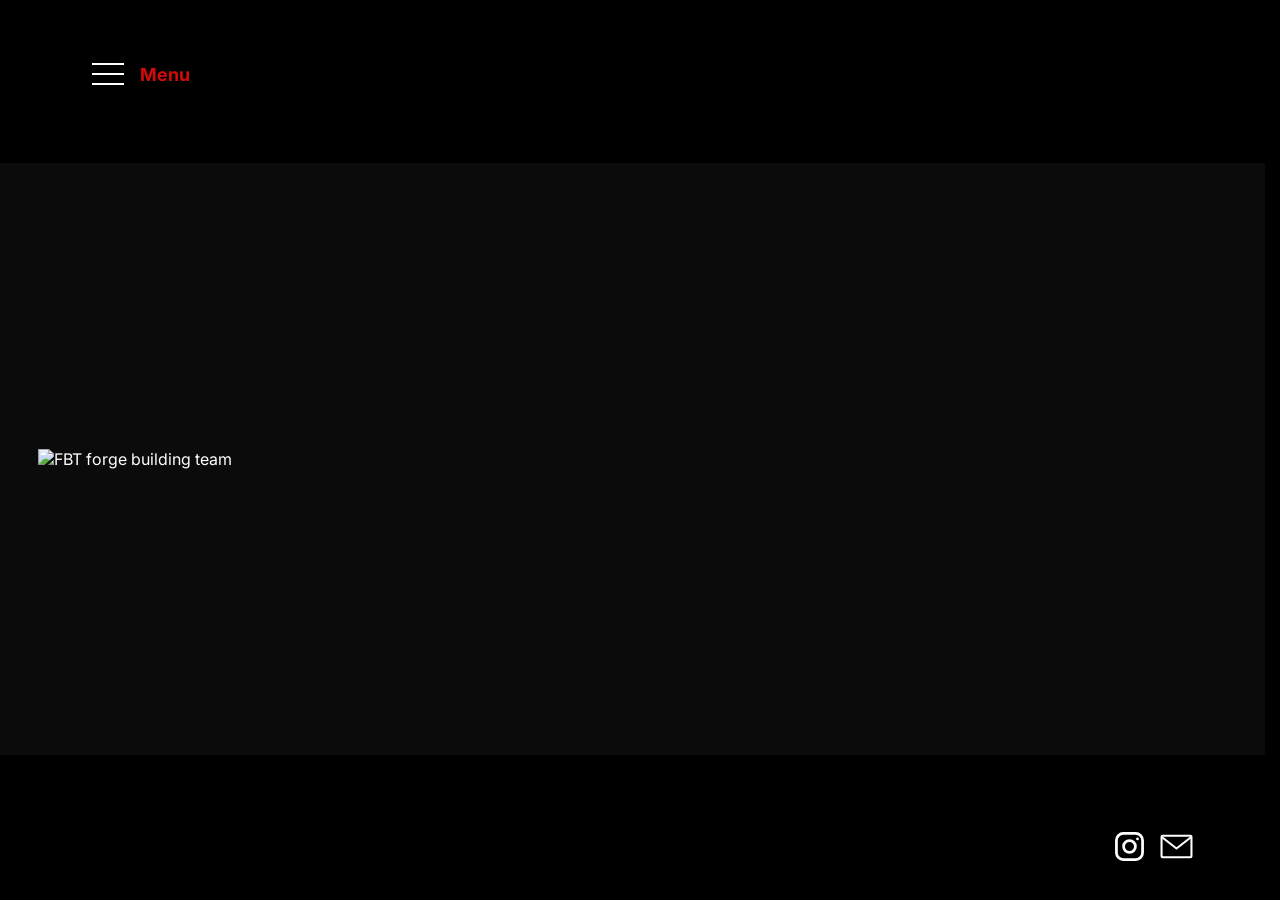
==== index.html @ d4f7b1a9 "Add files via upload" ====
<!doctype html>
<html lang="en"><head><meta charset="utf-8"><meta name="viewport" content="width=device-width,initial-scale=1"><title>Forge Building Team</title>
<style>
html,body{margin:0;width:100%;height:100%;overflow:hidden;background:#000}
.site-frame{position:fixed;inset:0;width:100%;height:100%;border:0;background:#000;opacity:0;transition:opacity 380ms ease-in-out;pointer-events:none}
.site-frame.active{opacity:1;pointer-events:auto}
.site-frame.entering{opacity:1;pointer-events:none}
@media(prefers-reduced-motion:reduce){.site-frame{transition:none}}
</style></head><body>
<script>
(function(){
'use strict';
var allowed=/^(?:home|about|people|services|projects|news|careers|contact|client-portal|intogram|linkedout)\.html$/;
function normalise(page){var parts=String(page||'').split('#');var path=parts[0]==='index.html'?'home.html':parts[0];return (allowed.test(path)?path:'home.html')+(allowed.test(path)&&parts.length>1?'#'+parts.slice(1).join('#'):'')}
var params=new URLSearchParams(location.search);
var current=normalise(params.get('page')||'home.html');
var active=null,pending=null,sequence=0;
function createFrame(page){var f=document.createElement('iframe');f.className='site-frame';f.title='FBT website';f.src=page;document.body.appendChild(f);return f}
function navigate(requested,push){
 var page=normalise(requested);
 if(page===current && active)return;
 var ticket=++sequence;
 if(pending){pending.remove();pending=null}
 var incoming=createFrame(page);pending=incoming;
 incoming.addEventListener('load',function(){
   if(ticket!==sequence)return;
   requestAnimationFrame(function(){requestAnimationFrame(function(){
      if(ticket!==sequence)return;
      incoming.classList.add('entering');
      if(active)active.classList.remove('active');
      var old=active;active=incoming;pending=null;current=page;
      if(push)history.pushState({page:page},'',page==='home.html'?'index.html':'index.html?page='+encodeURIComponent(page));
      setTimeout(function(){if(old&&old!==active)old.remove();incoming.classList.remove('entering');incoming.classList.add('active')},410);
   })});
 });
}
window.addEventListener('message',function(e){
 if(!Array.from(document.querySelectorAll('iframe')).some(function(f){return f.contentWindow===e.source}))return;
 if(e.data&&e.data.type==='fbt-navigate')navigate(e.data.page,true);
 if(e.data&&e.data.type==='fbt-title'&&e.source===active?.contentWindow)document.title=e.data.title;
});
window.addEventListener('popstate',function(){navigate(new URLSearchParams(location.search).get('page')||'home.html',false)});
active=createFrame(current);active.addEventListener('load',function(){active.classList.add('active')});
})();
</script></body></html>
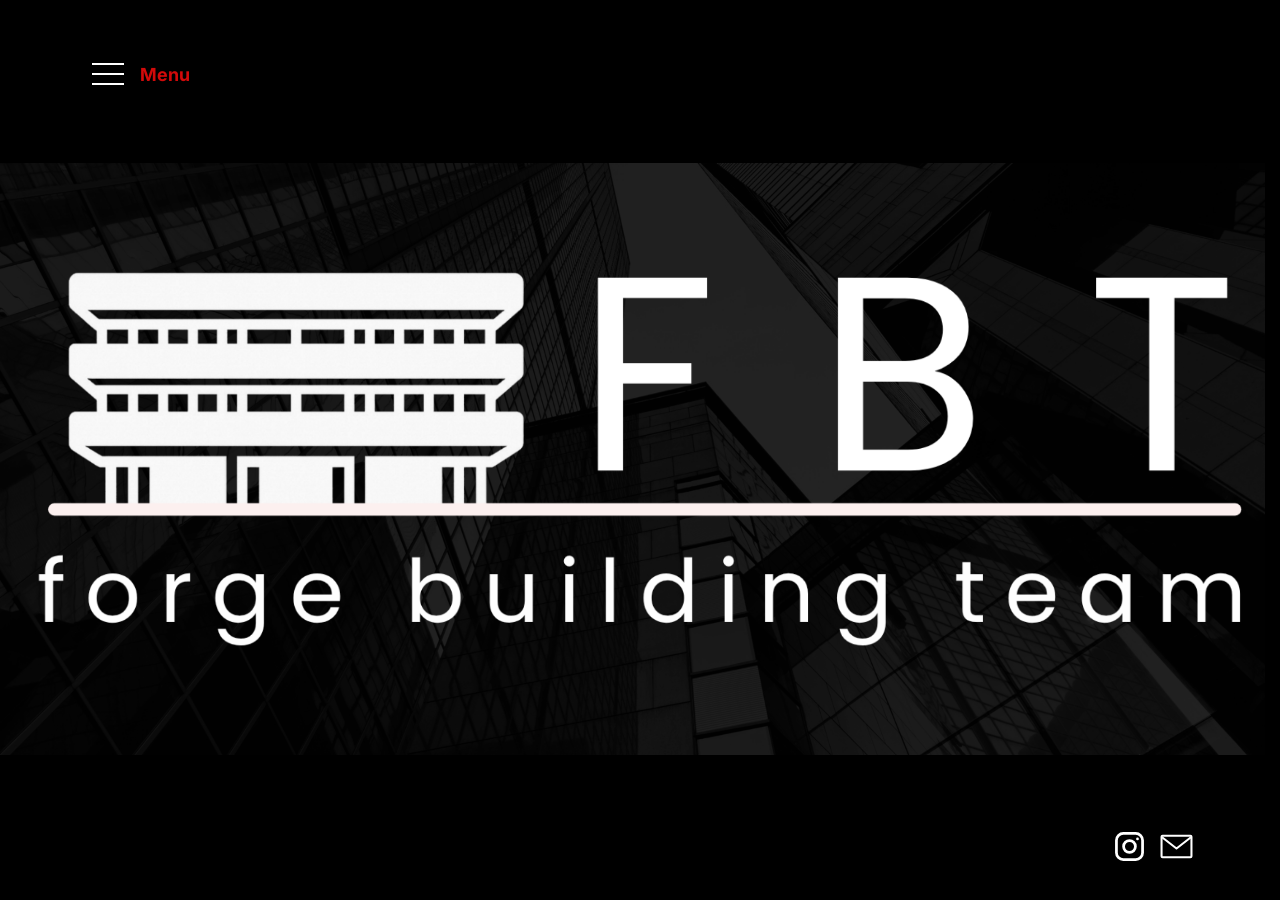
==== commit c1a5cb7c: "Update index.html" ====
--- a/index.html
+++ b/index.html
@@ -4,7 +4,7 @@
 html,body{margin:0;width:100%;height:100%;overflow:hidden;background:#000}
 .site-frame{position:fixed;inset:0;width:100%;height:100%;border:0;background:#000;opacity:0;transition:opacity 380ms ease-in-out;pointer-events:none}
 .site-frame.active{opacity:1;pointer-events:auto}
-.site-frame.entering{opacity:1;pointer-events:none}
+.site-frame.entering{opacity:1;pointer-events:auto}
 @media(prefers-reduced-motion:reduce){.site-frame{transition:none}}
 </style></head><body>
 <script>
@@ -42,4 +42,4 @@
 window.addEventListener('popstate',function(){navigate(new URLSearchParams(location.search).get('page')||'home.html',false)});
 active=createFrame(current);active.addEventListener('load',function(){active.classList.add('active')});
 })();
-</script></body></html>+</script></body></html>
